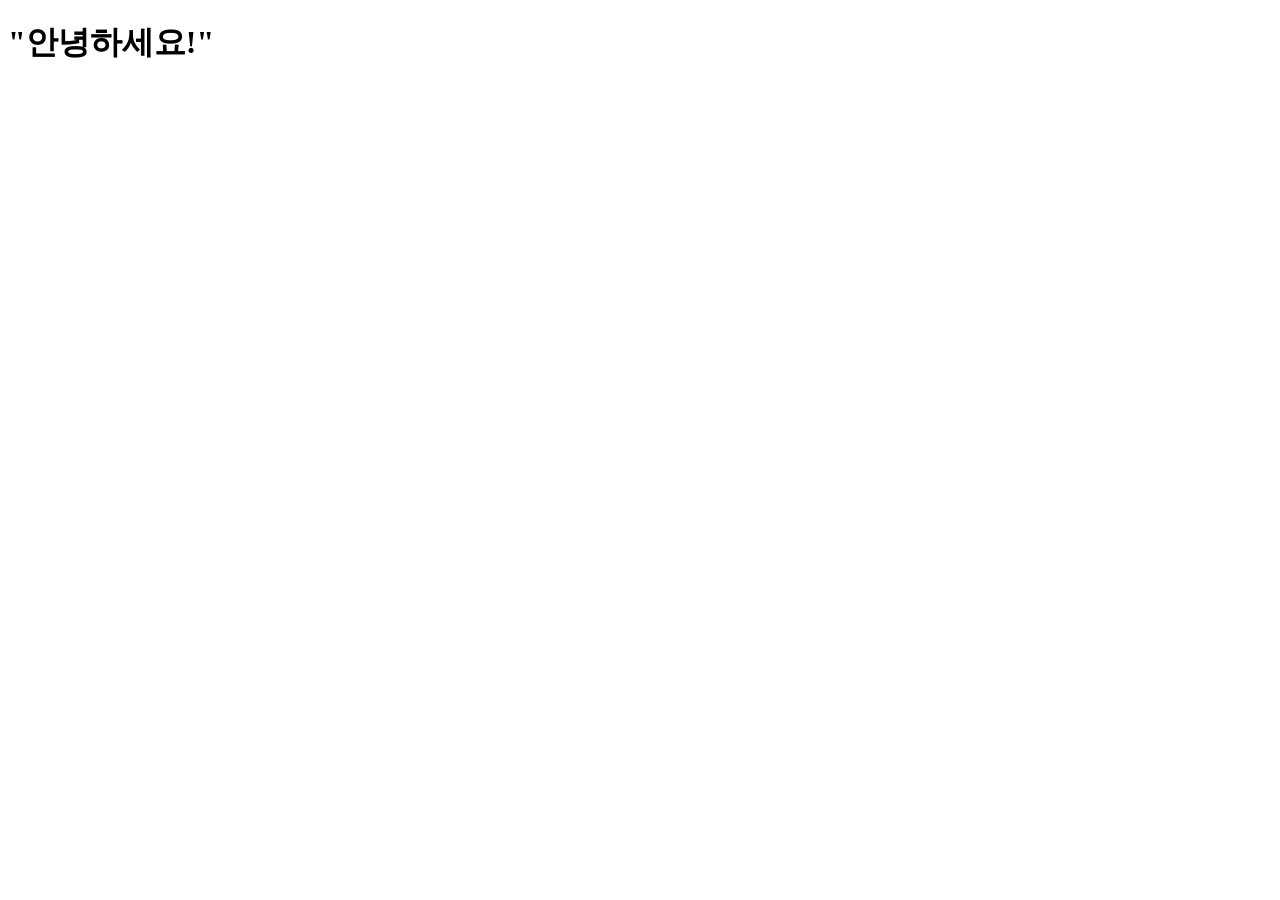
==== html/index.html @ 6278c317 "wine" ====
<!doctype html>
<html>
    <head>
        <!-- head는 웹페이지의 정보를 가진다 -->
        <meta charset="utf-8">
        <!-- chrome의 경우 tab에 title이 표시된다 -->
        <title> 홈페이지 </title>
    </head>
    <body>
        <!-- 엘리먼트를 여기에 작성한다 -->
        <h1> "안녕하세요!" </h1>
    </body>
</html>
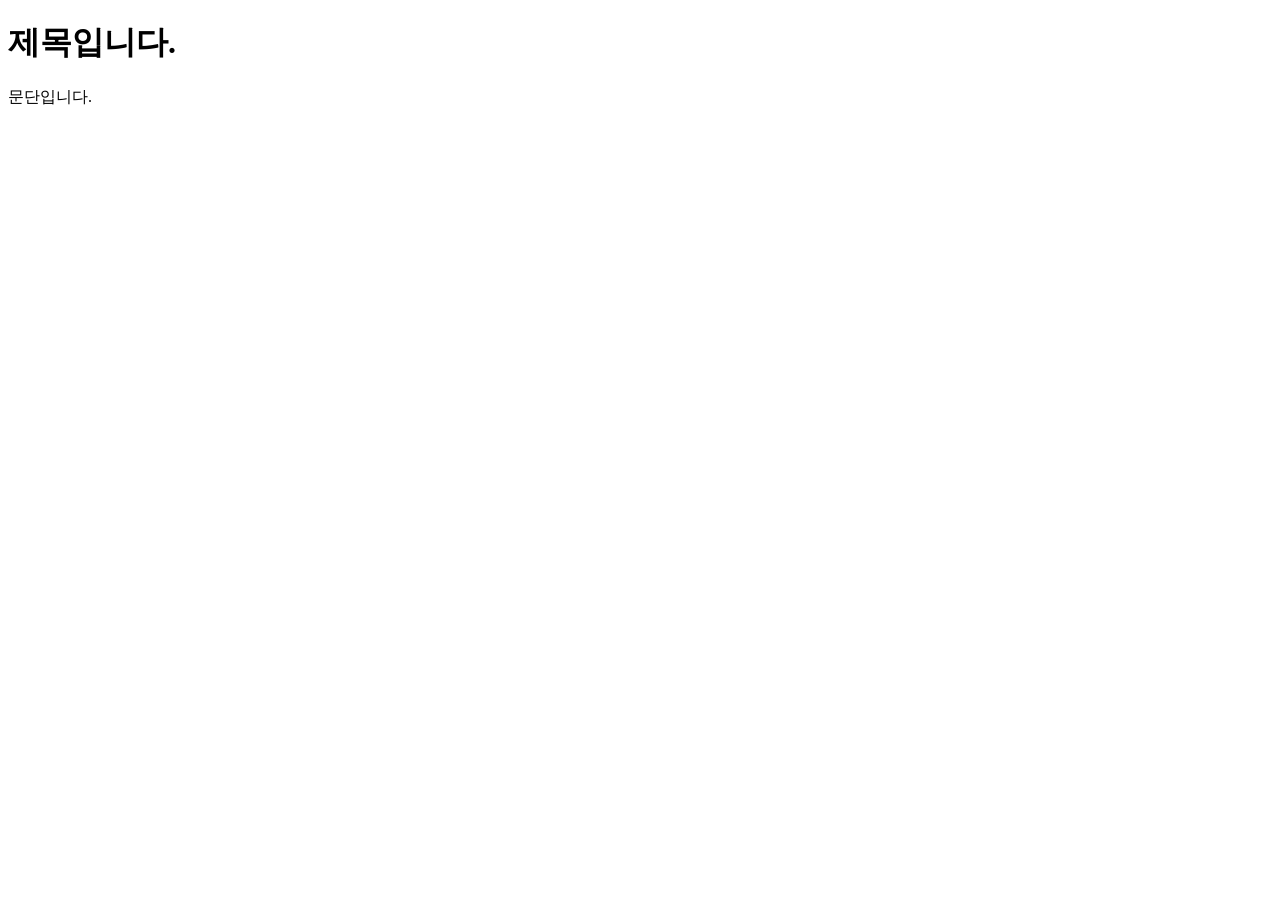
==== commit 66bbe58d: "html" ====
--- a/html/index.html
+++ b/html/index.html
@@ -1,13 +1,15 @@
+<!-- 웹 표준 준수를 위해 !doctype html을 코드 첫 줄에 명시한다 -->
 <!doctype html>
 <html>
     <head>
-        <!-- head는 웹페이지의 정보를 가진다 -->
+        <!-- head는 웹페이지의 사용된 요소들의 정보를 가진다 -->
         <meta charset="utf-8">
         <!-- chrome의 경우 tab에 title이 표시된다 -->
         <title> 홈페이지 </title>
     </head>
     <body>
-        <!-- 엘리먼트를 여기에 작성한다 -->
-        <h1> "안녕하세요!" </h1>
+        <!-- body는 웹페이지의 실제 컨텐츠를 가진다 -->
+        <h1> 제목입니다. </h1>
+        <p> 문단입니다. </p>
     </body>
 </html>
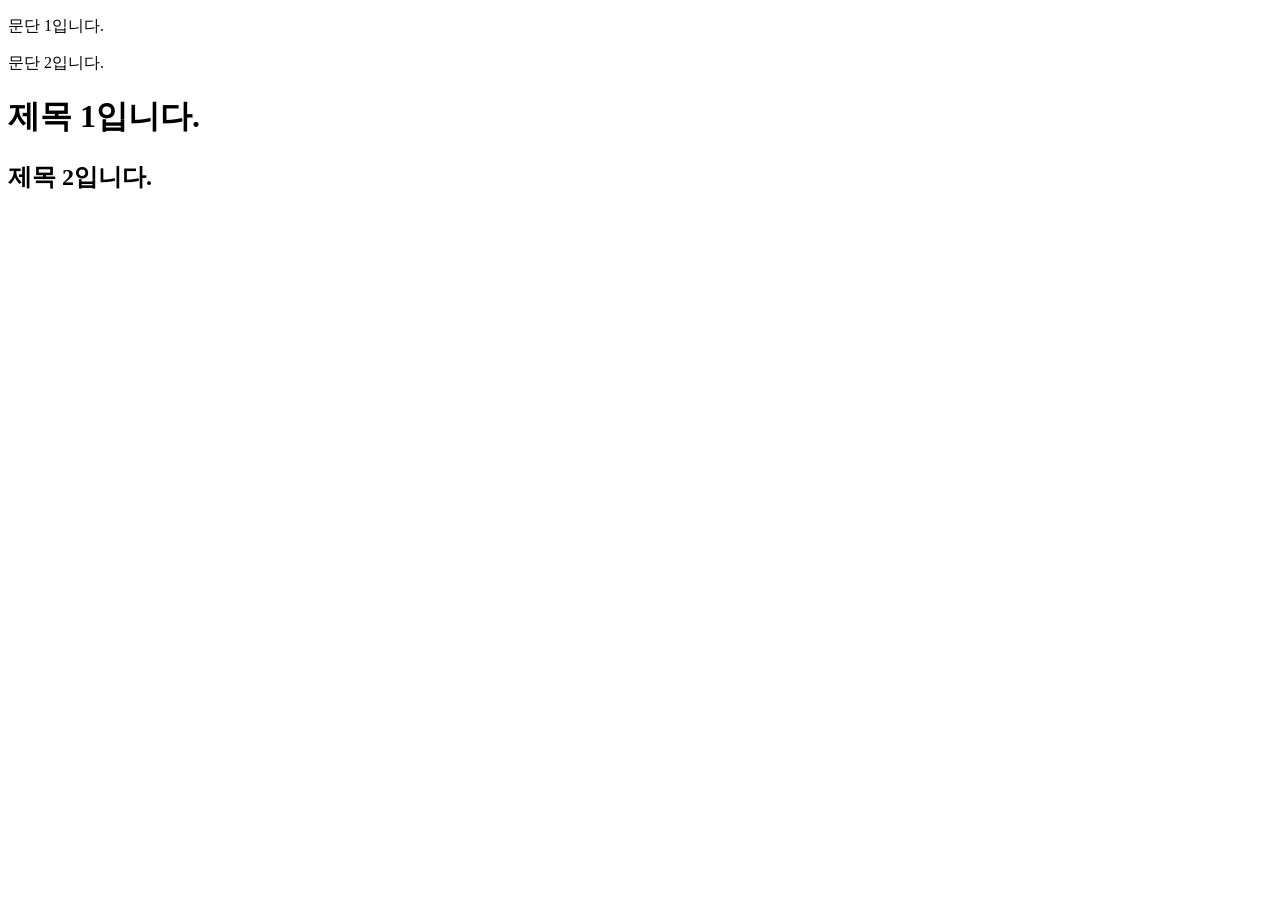
==== commit 92a6e2dd: "html" ====
--- a/html/index.html
+++ b/html/index.html
@@ -1,15 +1,21 @@
 <!-- 웹 표준 준수를 위해 !doctype html을 코드 첫 줄에 명시한다 -->
 <!doctype html>
 <html>
-    <head>
-        <!-- head는 웹페이지의 사용된 요소들의 정보를 가진다 -->
+    <!-- head는 웹페이지의 사용된 요소들의 정보를 가진다 -->
+    <head>       
         <meta charset="utf-8">
         <!-- chrome의 경우 tab에 title이 표시된다 -->
         <title> 홈페이지 </title>
     </head>
+    <!-- body는 웹페이지의 실제 컨텐츠를 가진다 -->
     <body>
-        <!-- body는 웹페이지의 실제 컨텐츠를 가진다 -->
-        <h1> 제목입니다. </h1>
-        <p> 문단입니다. </p>
+        <!-- div는 부모역할을 하는 태그 -->
+        <div>
+            <!-- p, h 태그는 div 태그의 자식 역할을 한다-->
+            <p> 문단 1입니다. </p>
+            <p> 문단 2입니다. </p>
+            <h1> 제목 1입니다. </h1>
+            <h2> 제목 2입니다. </h2>
+        </div>  
     </body>
 </html>
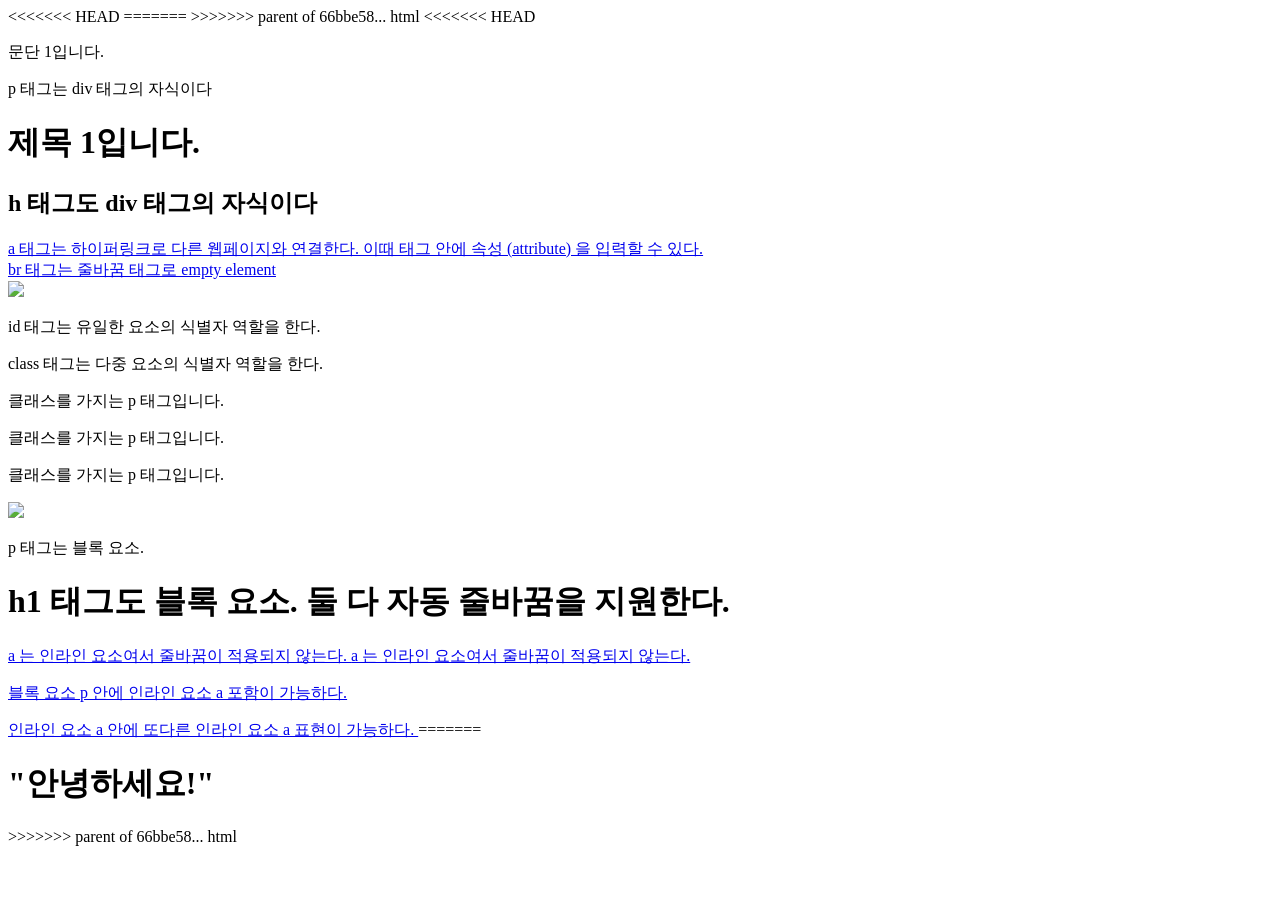
==== commit ff41b322: "yes" ====
--- a/html/index.html
+++ b/html/index.html
@@ -1,21 +1,78 @@
-<!-- 웹 표준 준수를 위해 !doctype html을 코드 첫 줄에 명시한다 -->
 <!doctype html>
 <html>
+<<<<<<< HEAD
     <!-- head는 웹페이지의 사용된 요소들의 정보를 가진다 -->
     <head>       
+=======
+    <head>
+        <!-- head는 웹페이지의 정보를 가진다 -->
+>>>>>>> parent of 66bbe58... html
         <meta charset="utf-8">
         <!-- chrome의 경우 tab에 title이 표시된다 -->
         <title> 홈페이지 </title>
     </head>
     <!-- body는 웹페이지의 실제 컨텐츠를 가진다 -->
     <body>
+<<<<<<< HEAD
         <!-- div는 부모역할을 하는 태그 -->
+        <!-- div는 블록 요소 -->
         <div>
-            <!-- p, h 태그는 div 태그의 자식 역할을 한다-->
             <p> 문단 1입니다. </p>
-            <p> 문단 2입니다. </p>
+            <p> p 태그는 div 태그의 자식이다 </p>
             <h1> 제목 1입니다. </h1>
-            <h2> 제목 2입니다. </h2>
-        </div>  
+            <h2> h 태그도 div 태그의 자식이다 </h2>
+
+            <a href="https://google.com">
+                a 태그는 하이퍼링크로 다른 웹페이지와 연결한다.
+                이때 태그 안에 속성 (attribute) 을 입력할 수 있다. 
+            </a>
+
+            <br>
+            <a href="https://google.com"> 
+                br 태그는 줄바꿈 태그로 empty element
+            </a>
+            <br>
+
+            <!-- img 태그는 이미지 파일을 적용한다 -->
+            <img src=http://www1.lsbu.ac.uk/water/images/human_lysozyme.gif>
+            <br>
+
+            <p id="p_id"> id 태그는 유일한 요소의 식별자 역할을 한다. </p>
+
+            <p class="p_class"> class 태그는 다중 요소의 식별자 역할을 한다. </p>
+            <p class="p_class"> 클래스를 가지는 p 태그입니다. </p>
+            <p class="p_class"> 클래스를 가지는 p 태그입니다. </p>
+            <p class="p_class"> 클래스를 가지는 p 태그입니다. </p>
+            
+        </div>
+
+        <!-- 이 구문은 이미지에 하이퍼링크를 결합한 구문이다 -->
+        <div>
+            <a href="https://google.com">
+                <img src=http://www1.lsbu.ac.uk/water/images/human_lysozyme.gif>
+            </a>
+            <br>
+        </div>
+
+        <!-- div는 블록 요소 & 범용 요소 -->
+        <!-- 그래서 다른 블록 요소를 포함할 수 있다 -->
+        </div>
+            <p> p 태그는 블록 요소. </p>
+            <h1> h1 태그도 블록 요소. 둘 다 자동 줄바꿈을 지원한다. </h1>
+
+        </div>
+
+        <a href="google.co.kr"> a 는 인라인 요소여서 줄바꿈이 적용되지 않는다. </a>
+        <a href="google.co.kr"> a 는 인라인 요소여서 줄바꿈이 적용되지 않는다. </a>
+
+        <p> 
+            <a href="google.co.kr"> 블록 요소 p 안에 인라인 요소 a 포함이 가능하다. </a> 
+        </p>
+
+        <a> <a href="google.co.kr"> 인라인 요소 a 안에 또다른 인라인 요소 a 표현이 가능하다. </a> </a>
+=======
+        <!-- 엘리먼트를 여기에 작성한다 -->
+        <h1> "안녕하세요!" </h1>
+>>>>>>> parent of 66bbe58... html
     </body>
 </html>
